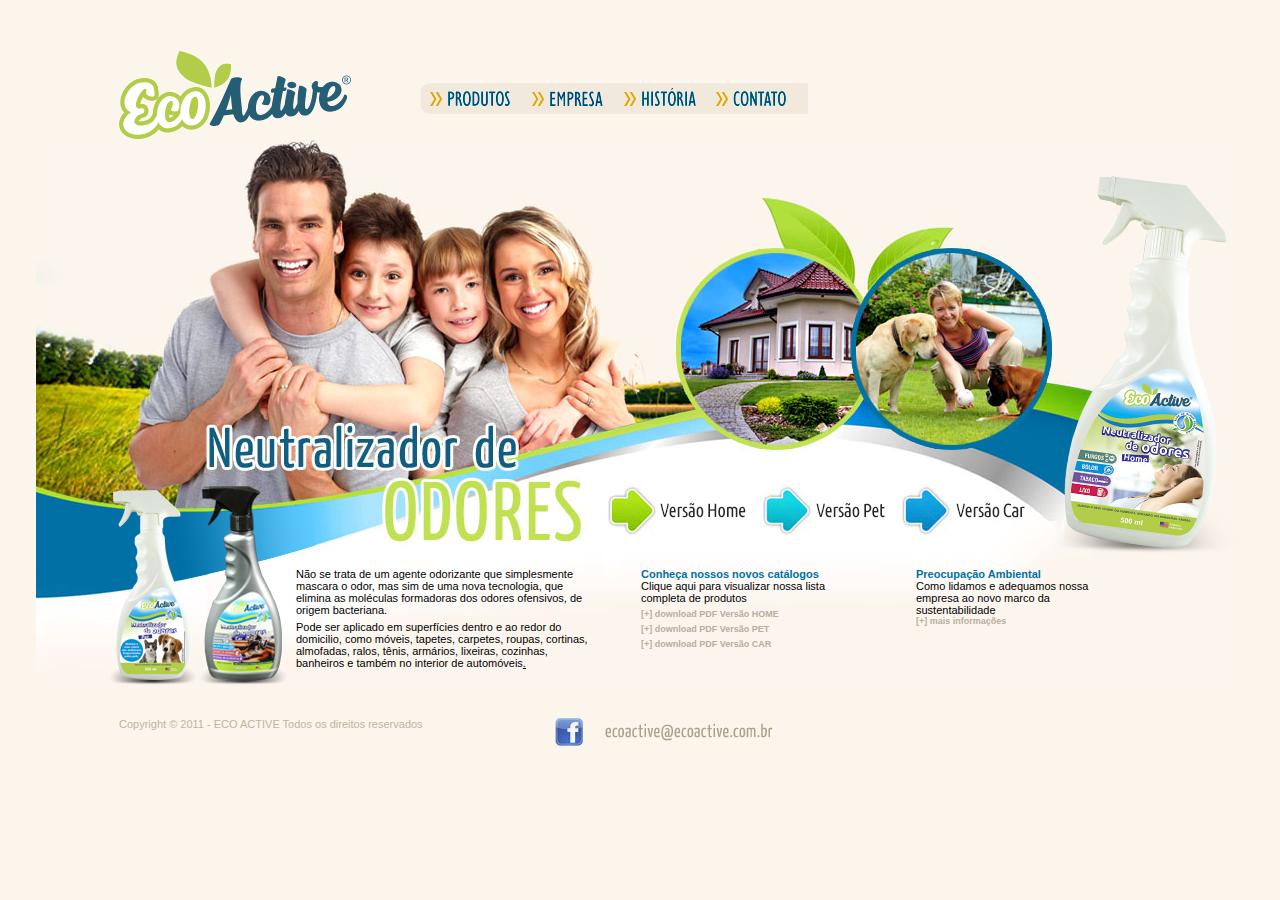
==== ecoactive/index.html @ 1a1cef65 "new version" ====
<!DOCTYPE html PUBLIC "-//W3C//DTD XHTML 1.0 Transitional//EN" "http://www.w3.org/TR/xhtml1/DTD/xhtml1-transitional.dtd">
<!-- saved from url=(0034)index.html -->
<html xmlns="http://www.w3.org/1999/xhtml"><head><meta http-equiv="Content-Type" content="text/html; charset=UTF-8">

<meta name="keywords" content="odor, odores, Neutralizador, odorizador, Pet, Mofo, Urina, Tabaco, cigarro, cozinha, lixo, bolor, cheiro, bactéria, cachorro, gato, fezes">
<title>EcoActive</title>
<link href="css/geral.css" rel="stylesheet" type="text/css">
<link href="css/index.css" rel="stylesheet" type="text/css">
</head>

<body>
<div id="topo">
<h1><a href="index.html">Eco Active</a></h1>
<ul>
    <li id="mn_produtos"><a href="produtos.html">Produtos</a></li>
    <li id="mn_missao"><a href="../index.html#about">Missão</a></li>
    <li id="mn_eco"><a href="../index.html#about">A Eco Active</a></li>
    <li id="mn_contato"><a href="../index.html#contact">Contato</a></li>
</ul>
</div>
<div id="meio">
<div id="coluna01">
  <p>Não se trata de um agente odorizante que simplesmente mascara o odor, mas sim de uma nova tecnologia, que elimina as moléculas formadoras dos odores ofensivos, de origem bacteriana.<u></u><u></u></p>
  <p>Pode ser aplicado em superfícies dentro e ao redor do domicilio, como móveis, tapetes, carpetes, roupas, cortinas, almofadas, ralos, tênis, armários, lixeiras, cozinhas, banheiros e também no interior de automóveis<u>.</u></p>
</div>
<div id="coluna02">
  <h3><strong>Conheça nossos novos catálogos</strong></h3>
<p>Clique aqui para visualizar nossa lista completa de produtos</p>
<p><a href="FolhetoEcoactiveHOME2017.pdf" target="_blank">[+] download PDF Versão HOME</a></p>
<p><a href="FolhetoEcoactivePET2017.pdf" target="_blank">[+] download PDF Versão PET</a></p>
<p><a href="FolhetoEcoactiveCAR2017.pdf" target="_blank">[+] download PDF Versão CAR</a></p>
</div>
<div id="coluna03">
  <h3>Preocupação Ambiental </h3>
  <p>Como lidamos e adequamos nossa empresa ao novo marco da 
    sustentabilidade<br>
    <a href="index.html#">[+] mais informações</a></p>
</div></div>
<div id="rodape">
<p id="direitos">Copyright © 2011 - ECO ACTIVE Todos os direitos reservados</p>
<a href="htttp://www.facebook.com" target="_blank" id="facebook"><img src="css/ico_face.jpg" alt="Facebook" width="29" height="29" border="0"></a>
<a href="mailto:ecoactive@ecoactive.com.br" target="_blank" id="email"><img src="css/email.gif" alt="email" width="173" height="18" border="0" title="ecoactive@ecoactive.com.br"></a>
</div>


</body></html>
---- ecoactive/css/geral.css ----
@charset "UTF-8";
/* CSS Document */
html{ 
	background:#fbf5ec url(../images/fundo.jpg) no-repeat center 140px ;
	font:normal 11px Verdana, Geneva, sans-serif;
	color:#000}
	
*{padding:0; margin:0}
	
	a{color:#666; text-decoration:none}
	a:hover{ text-decoration:underline}

#topo, #rodape{
	width:1042px;
	margin:auto}
	
/*Menu*/
#topo{
	margin-top:50px;
	height:90px;}

	h1 a{ 
	width:232px;
	height:90px;
	display:block;
	text-indent:-5000px;
	background: url(../images/logo-eco.gif) no-repeat;
	 float:left}
	
#topo ul { 
	list-style:none;
	float:left;
	background: #f1eadc url(../images/mn_esq.gif) no-repeat left; 
	height:31px;
	margin:33px 0 0 69px;
	padding:0 0 0 10px}
	
#topo ul li{
	display:block;
	float:left;
	height:31px;
	margin: 0 20px 0 0;}
	
	#topo ul li a{
	display:block;
	height:16px;
	padding-top:15px;
	text-indent:-5000px; 
	overflow:hidden}

#mn_produtos a{
	 width:82px;
	 background:url(../images/mn_produtos.gif) no-repeat center left }
	
#mn_missao a{
	width:72px;
	background: url(../images/mn_missao.gif) no-repeat center left}

#mn_eco a{
	width:72px;
	background:url(../images/mn_eco.gif) no-repeat center left}

#mn_contato a{
	width:72px;
	background:url(../images/mn_contato.gif) no-repeat center left}
	
#mn_loja a{
	width:98px;
	background:url(../images/mn_loja.gif) no-repeat center left}

#mn_home {
	background:url(../images/mn_dir.gif) no-repeat center right; 
	margin:0;
	padding:0 30px 0 0;
	margin:0 0 0 50px!important}	
#mn_home a{
	 width:35px;
	 background:url(../images/mn_home.gif) no-repeat center left}
	

/*============== Meio =====*/ 
#meio{
	width:562px;
	height:500px;
	margin:auto;
	padding:80px 0 0 480px}
	
	#meio p{ margin:0 0 20px 0	}
	
	#meio p strong{color:#125d7f;}

h2{
	display:block;
	text-indent:-5000px;
	height:27px;
	margin-bottom:10px}
	
h3{
	color:#125d7f;
	font-size:11px;
	font-weight:bold}
	 
/*==============Rodape=====*/
#rodape{height:40px}

#direitos{
	width:436px;
	color:#bfb49d;
	font:normal 11px Verdana, Geneva, sans-serif;
	float:left}
	
	#facebook{
	display:block;
	float:left}
	
	#facebook{
	display:block;
	float:left;
	margin:0 20px 0 0 }
	
	#email{
	display:block;
	float:left;
	margin:5px 315px 0 0}
	
	#numclick{
	display:block;
	float:left;
	margin:5px 0 0 0}
---- ecoactive/css/index.css ----
@charset "UTF-8";
/* CSS Document */

html{background:#fbf5ec none}
#meio{
	width:1208px;
	height:150px;
	background: url(../images/home_img2.jpg) no-repeat;
	padding:428px 0 0 0;
	margin:auto}
	
	#meio div h3{color:#0071a4; font-size:11px}
	#meio div p{ margin-bottom:5px}
	
	#meio div a{font-size:9px; font-weight:bold;
	color:#b6af9e}


#meio #coluna01{
	width:300px;
	height:120px;
	float:left;
	margin:0 45px 0 260px}
	
	#meio #coluna02{
	width:230px;
	height:120px;
	float:left;
	margin:0 45px 0 0}
	
	#meio #coluna03{
	width:190px;
	height:120px;
	float:left;
	margin:0 45px 0 0}
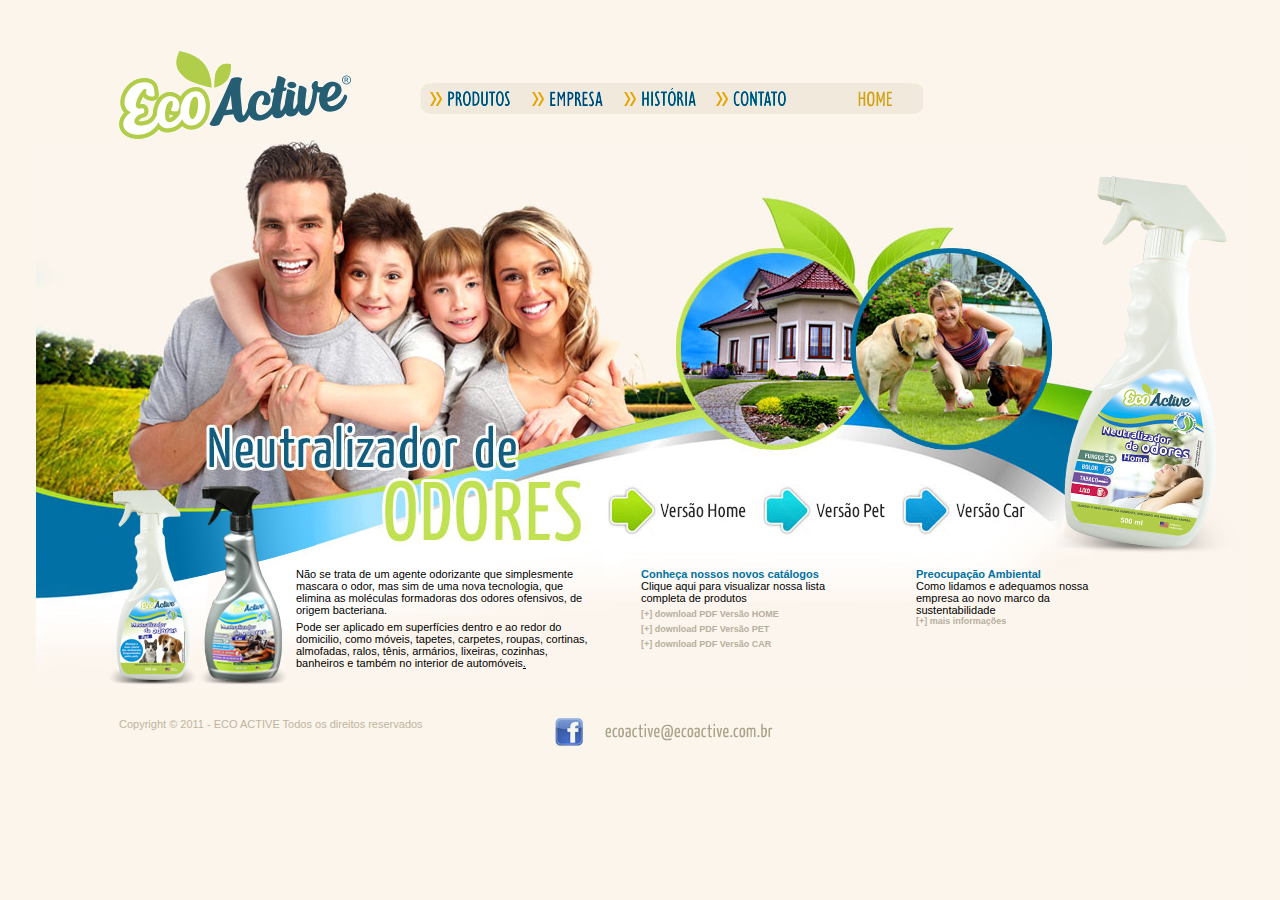
==== commit 17d1a859: "contact form" ====
--- a/ecoactive/index.html
+++ b/ecoactive/index.html
@@ -16,6 +16,7 @@
     <li id="mn_missao"><a href="../index.html#about">Missão</a></li>
     <li id="mn_eco"><a href="../index.html#about">A Eco Active</a></li>
     <li id="mn_contato"><a href="../index.html#contact">Contato</a></li>
+    <li id="mn_home"><a href="../index.html">Home</a></li>
 </ul>
 </div>
 <div id="meio">
